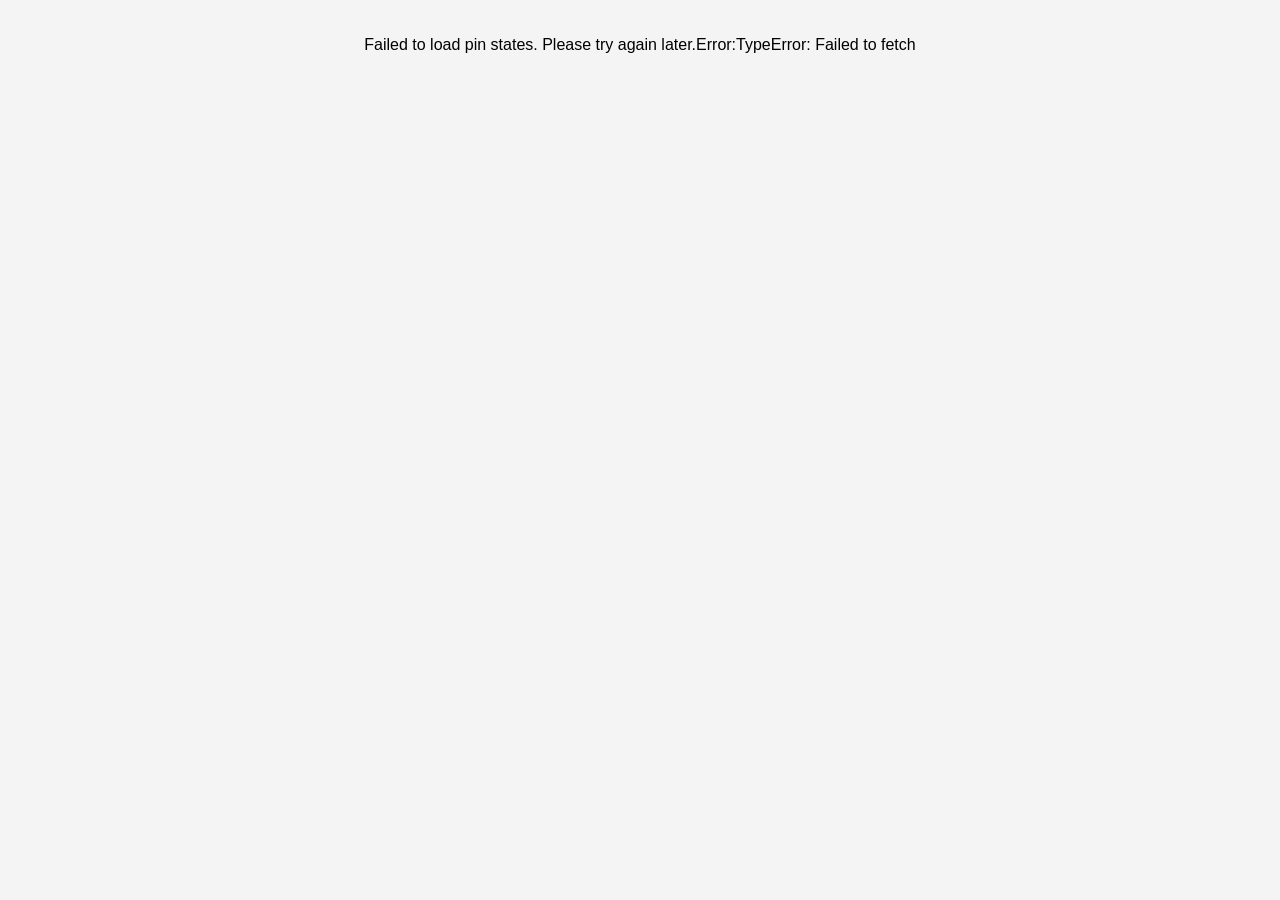
==== home-auto-web/index.html @ 69a38faa "First working version of the web" ====
<!DOCTYPE html>
<html lang="ca">

<head>
  <meta charset="UTF-8">
  <title>Home Automation</title>
  <link rel="stylesheet" href="index.css">
</head>

<body>
  <div id="pins-container">
    <div class="div-pin">
      <p class="p-pin-title">Pin 2.1</p>
      <div class="div-pin-state">
        <p class="p-pin-state" id="p-pin-state-2.1">UNDEFINED</p>
        <div class="div-pin-state-change">
          <button class="btn-pin-state-change" id="btn-pin-state-change-up"
            onclick="fetch_state_change(2.1,1)">UP</button>
          <button class="btn-pin-state-change" id="btn-pin-state-change-down"
            onclick="fetch_state_change(2.1,0)">DOWN</button>
        </div>
        <div id="error-2.1"></div>
      </div>
    </div>
    <div class="div-pin">
      <p class="p-pin-title">Pin 2.2</p>
      <div class="div-pin-state">
        <p class="p-pin-state" id="p-pin-state-2.2">UNDEFINED</p>
        <div class="div-pin-state-change">
          <button class="btn-pin-state-change" id="btn-pin-state-change-up"
            onclick="fetch_state_change(2.2,1)">UP</button>
          <button class="btn-pin-state-change" id="btn-pin-state-change-down"
            onclick="fetch_state_change(2.2,0)">DOWN</button>
        </div>
        <div id="error-2.2"></div>
      </div>
    </div>
    <div class="div-pin">
      <p class="p-pin-title">Pin 2.3</p>
      <div class="div-pin-state">
        <p class="p-pin-state" id="p-pin-state-2.3">UNDEFINED</p>
        <div class="div-pin-state-change">
          <button class="btn-pin-state-change" id="btn-pin-state-change-up"
            onclick="fetch_state_change(2.3,1)">UP</button>
          <button class="btn-pin-state-change" id="btn-pin-state-change-down"
            onclick="fetch_state_change(2.3,0)">DOWN</button>
        </div>
        <div id="error-2.3"></div>
      </div>
    </div>
    <div class="div-pin">
      <p class="p-pin-title">Pin 2.4</p>
      <div class="div-pin-state">
        <p class="p-pin-state" id="p-pin-state-2.4">UNDEFINED</p>
        <div class="div-pin-state-change">
          <button class="btn-pin-state-change" id="btn-pin-state-change-up"
            onclick="fetch_state_change(2.4,1)">UP</button>
          <button class="btn-pin-state-change" id="btn-pin-state-change-down"
            onclick="fetch_state_change(2.4,0)">DOWN</button>
        </div>
        <div id="error-2.4"></div>
      </div>
    </div>
    <div class="div-pin">
      <p class="p-pin-title">Pin 2.5</p>
      <div class="div-pin-state">
        <p class="p-pin-state" id="p-pin-state-2.5">UNDEFINED</p>
        <div class="div-pin-state-change">
          <button class="btn-pin-state-change" id="btn-pin-state-change-up"
            onclick="fetch_state_change(2.5,1)">UP</button>
          <button class="btn-pin-state-change" id="btn-pin-state-change-down"
            onclick="fetch_state_change(2.5,0)">DOWN</button>
        </div>
        <div id="error-2.5"></div>
      </div>
    </div>
    <div class="div-pin">
      <p class="p-pin-title">Pin 2.6</p>
      <div class="div-pin-state">
        <p class="p-pin-state" id="p-pin-state-2.6">UNDEFINED</p>
        <div class="div-pin-state-change">
          <button class="btn-pin-state-change" id="btn-pin-state-change-up"
            onclick="fetch_state_change(2.6,1)">UP</button>
          <button class="btn-pin-state-change" id="btn-pin-state-change-down"
            onclick="fetch_state_change(2.6,0)">DOWN</button>
        </div>
        <div id="error-2.6"></div>
      </div>
    </div>
    <div class="div-pin">
      <p class="p-pin-title">Pin 2.7</p>
      <div class="div-pin-state">
        <p class="p-pin-state" id="p-pin-state-2.7">UNDEFINED</p>
        <div class="div-pin-state-change">
          <button class="btn-pin-state-change" id="btn-pin-state-change-up"
            onclick="fetch_state_change(2.7,1)">UP</button>
          <button class="btn-pin-state-change" id="btn-pin-state-change-down"
            onclick="fetch_state_change(2.7,0)">DOWN</button>
        </div>
        <div id="error-2.7"></div>
      </div>
    </div>
    <div class="div-pin">
      <p class="p-pin-title">Pin 2.8</p>
      <div class="div-pin-state">
        <p id="p-pin-state-2.8">UNDEFINED</p>
        <div class="div-pin-state-change">
          <button class="btn-pin-state-change" id="btn-pin-state-change-up"
            onclick="fetch_state_change(2.8,1)">UP</button>
          <button class="btn-pin-state-change" id="btn-pin-state-change-down"
            onclick="fetch_state_change(2.8,0)">DOWN</button>
        </div>
        <div id="error-2.8"></div>
      </div>
    </div>
  </div>
  <script src="index.js"></script>
</body>

</html>
---- home-auto-web/index.css ----
body {
    font-family: Arial, sans-serif;
    background-color: #f4f4f4;
    display: flex;
    flex-direction: column;
    justify-content: flex-start; /* Align items to the top (or adjust if you want to center vertically) */
    align-items: center; /* Center items horizontally */
    padding: 20px;
    width: 100%; /* Ensure body takes full width */
    margin: 0; /* Remove default margin */
    box-sizing: border-box; /* Include padding and border in width calculation */
}

#pins-container {
    width: 100%; /* Ensure the container is full width */
    display: flex; /* Make it a flex container to allow child div-pins to align properly */
    flex-direction: column;
    flex-flow: wrap;
    justify-content: center; /* Center the items horizontally within the container */
    align-items: center;
}

.div-pin {
    background: #fff;
    border-radius: 10px;
    box-shadow: 0 4px 8px rgba(0, 0, 0, 0.1);
    text-align: center;
    width: 100%; /* 90% of the screen width */
    max-width: 600px; /* Optional, can be increased if you want larger divs */
    margin: 10px;
    padding: 15px;
    transition: transform 0.2s;
    box-sizing: border-box; /* Include padding/border in width calculation */
}

.div-pin:hover {
    transform: scale(1.02);
}

.p-pin-title {
    font-size: 18px;
    font-weight: bold;
    margin: 0;
    color: #333;
}

.div-pin-state {
    width: 100%;
    padding: 10px;
    border-radius: 5px;
    font-size: 16px;
    font-weight: bold;
}

/* Status colors */
.p-pin-state {
    border-radius: 5px;
    color: #fff;
    padding: 1em;
}

.id-pin-state-0 {
    background-color: #f00;
}

.id-pin-state-1 {
    background-color: #0f0;
}

.btn-pin-state-change {
    width: 40%;
    border: none;
    padding: 0.4em;
    border-radius: 5px;
    color: #fff;
    cursor: pointer;
}

#btn-pin-state-change-up {
    background-color: #0f0;
}
#btn-pin-state-change-up:hover {
    background-color: #000;
    transition: 0.5s;
}

#btn-pin-state-change-down {
    background-color: #f00;
}
#btn-pin-state-change-down:hover {
    background-color: #000;
    transition: 0.5s;
}
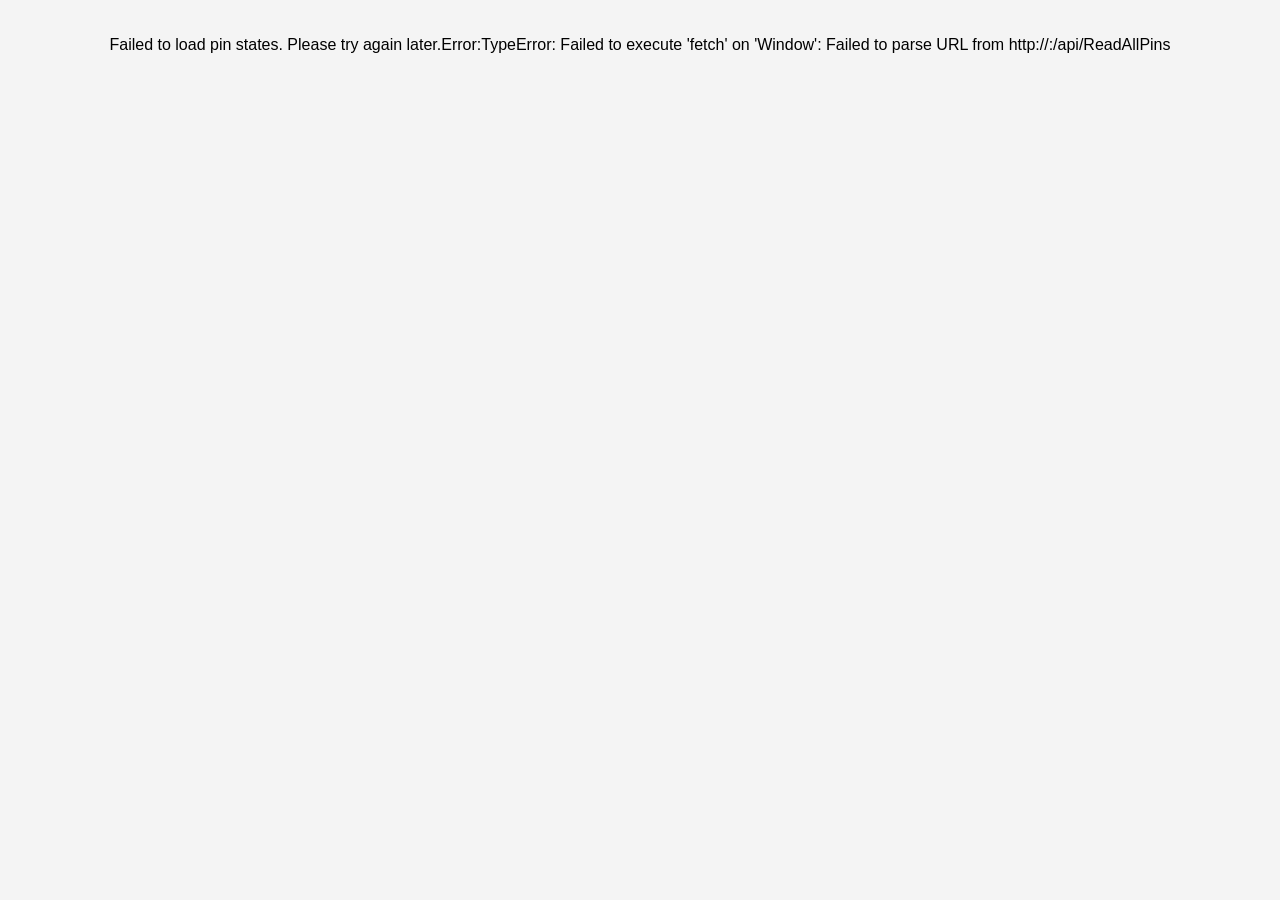
==== commit e02843df: "Add calendar functioning to the web page" ====
--- a/home-auto-web/index.html
+++ b/home-auto-web/index.html
@@ -21,6 +21,22 @@
         </div>
         <div id="error-2.1"></div>
       </div>
+        <div class="div-calendar">
+          <p class="p-calendar">Calendari</p>
+          <form id="calendar-form-2.1" onsubmit="CalendarSubmit(event,'2.1')">
+          <div class="div-calendar-selector">
+            <div>
+              <label for="iStartDate-2.1"><span>Data d'inici</span></label>
+              <input type="datetime-local" id="iStartDate-2.1" name="iStartDate" required>
+            </div>
+            <div>
+              <label for="iEndDate-2.1"><span>Data final</span></label>
+              <input type="datetime-local" id="iEndDate-2.1" name="iEndDate" required>
+            </div>
+          </div>
+          <button type="submit" class="btn-submit-calendar">Send Data</button>
+          </form>
+        </div>
     </div>
     <div class="div-pin">
       <p class="p-pin-title">Pin 2.2</p>
@@ -34,6 +50,22 @@
         </div>
         <div id="error-2.2"></div>
       </div>
+      <div class="div-calendar">
+        <p class="p-calendar">Calendari</p>
+        <form id="calendar-form-2.2" onsubmit="CalendarSubmit(event,'2.2')">
+        <div class="div-calendar-selector">
+          <div>
+            <label for="iStartDate-2.2"><span>Data d'inici</span></label>
+            <input type="datetime-local" id="iStartDate-2.2" name="iStartDate" required>
+          </div>
+          <div>
+            <label for="iEndDate-2.2"><span>Data final</span></label>
+            <input type="datetime-local" id="iEndDate-2.2" name="iEndDate" required>
+          </div>
+        </div>
+        <button type="submit" class="btn-submit-calendar">Send Data</button>
+        </form>
+      </div>
     </div>
     <div class="div-pin">
       <p class="p-pin-title">Pin 2.3</p>
@@ -47,6 +79,22 @@
         </div>
         <div id="error-2.3"></div>
       </div>
+      <div class="div-calendar">
+        <p class="p-calendar">Calendari</p>
+        <form id="calendar-form-2.3" onsubmit="CalendarSubmit(event,'2.3')">
+        <div class="div-calendar-selector">
+          <div>
+            <label for="iStartDate-2.3"><span>Data d'inici</span></label>
+            <input type="datetime-local" id="iStartDate-2.3" name="iStartDate" required>
+          </div>
+          <div>
+            <label for="iEndDate-2.3"><span>Data final</span></label>
+            <input type="datetime-local" id="iEndDate-2.3" name="iEndDate" required>
+          </div>
+        </div>
+        <button type="submit" class="btn-submit-calendar">Send Data</button>
+        </form>
+      </div>
     </div>
     <div class="div-pin">
       <p class="p-pin-title">Pin 2.4</p>
@@ -60,6 +108,22 @@
         </div>
         <div id="error-2.4"></div>
       </div>
+      <div class="div-calendar">
+        <p class="p-calendar">Calendari</p>
+        <form id="calendar-form-2.4" onsubmit="CalendarSubmit(event,'2.4')">
+        <div class="div-calendar-selector">
+          <div>
+            <label for="iStartDate-2.4"><span>Data d'inici</span></label>
+            <input type="datetime-local" id="iStartDate-2.4" name="iStartDate" required>
+          </div>
+          <div>
+            <label for="iEndDate-2.4"><span>Data final</span></label>
+            <input type="datetime-local" id="iEndDate-2.4" name="iEndDate" required>
+          </div>
+        </div>
+        <button type="submit" class="btn-submit-calendar">Send Data</button>
+        </form>
+      </div>
     </div>
     <div class="div-pin">
       <p class="p-pin-title">Pin 2.5</p>
@@ -73,6 +137,22 @@
         </div>
         <div id="error-2.5"></div>
       </div>
+      <div class="div-calendar">
+        <p class="p-calendar">Calendari</p>
+        <form id="calendar-form-2.5" onsubmit="CalendarSubmit(event,'2.5')">
+        <div class="div-calendar-selector">
+          <div>
+            <label for="iStartDate-2.5"><span>Data d'inici</span></label>
+            <input type="datetime-local" id="iStartDate-2.5" name="iStartDate" required>
+          </div>
+          <div>
+            <label for="iEndDate-2.5"><span>Data final</span></label>
+            <input type="datetime-local" id="iEndDate-2.5" name="iEndDate" required>
+          </div>
+        </div>
+        <button type="submit" class="btn-submit-calendar">Send Data</button>
+        </form>
+      </div>
     </div>
     <div class="div-pin">
       <p class="p-pin-title">Pin 2.6</p>
@@ -86,6 +166,22 @@
         </div>
         <div id="error-2.6"></div>
       </div>
+      <div class="div-calendar">
+        <p class="p-calendar">Calendari</p>
+        <form id="calendar-form-2.6" onsubmit="CalendarSubmit(event,'2.6')">
+        <div class="div-calendar-selector">
+          <div>
+            <label for="iStartDate-2.6"><span>Data d'inici</span></label>
+            <input type="datetime-local" id="iStartDate-2.6" name="iStartDate" required>
+          </div>
+          <div>
+            <label for="iEndDate-2.6"><span>Data final</span></label>
+            <input type="datetime-local" id="iEndDate-2.6" name="iEndDate" required>
+          </div>
+        </div>
+        <button type="submit" class="btn-submit-calendar">Send Data</button>
+        </form>
+      </div>
     </div>
     <div class="div-pin">
       <p class="p-pin-title">Pin 2.7</p>
@@ -99,6 +195,22 @@
         </div>
         <div id="error-2.7"></div>
       </div>
+      <div class="div-calendar">
+        <p class="p-calendar">Calendari</p>
+        <form id="calendar-form-2.7" onsubmit="CalendarSubmit(event,'2.7')">
+        <div class="div-calendar-selector">
+          <div>
+            <label for="iStartDate-2.7"><span>Data d'inici</span></label>
+            <input type="datetime-local" id="iStartDate-2.7" name="iStartDate" required>
+          </div>
+          <div>
+            <label for="iEndDate-2.7"><span>Data final</span></label>
+            <input type="datetime-local" id="iEndDate-2.7" name="iEndDate" required>
+          </div>
+        </div>
+        <button type="submit" class="btn-submit-calendar">Send Data</button>
+        </form>
+      </div>
     </div>
     <div class="div-pin">
       <p class="p-pin-title">Pin 2.8</p>
@@ -111,6 +223,22 @@
             onclick="fetch_state_change(2.8,0)">DOWN</button>
         </div>
         <div id="error-2.8"></div>
+      </div>
+      <div class="div-calendar">
+        <p class="p-calendar">Calendari</p>
+        <form id="calendar-form-2.8" onsubmit="CalendarSubmit(event,'2.8')">
+        <div class="div-calendar-selector">
+          <div>
+            <label for="iStartDate-2.8"><span>Data d'inici</span></label>
+            <input type="datetime-local" id="iStartDate-2.8" name="iStartDate" required>
+          </div>
+          <div>
+            <label for="iEndDate-2.8"><span>Data final</span></label>
+            <input type="datetime-local" id="iEndDate-2.8" name="iEndDate" required>
+          </div>
+        </div>
+        <button type="submit" class="btn-submit-calendar">Send Data</button>
+        </form>
       </div>
     </div>
   </div>
--- a/home-auto-web/index.css
+++ b/home-auto-web/index.css
@@ -38,7 +38,7 @@
 }
 
 .p-pin-title {
-    font-size: 18px;
+    font-size: 24px;
     font-weight: bold;
     margin: 0;
     color: #333;
@@ -91,3 +91,30 @@
     background-color: #000;
     transition: 0.5s;
 }
+.p-calendar{
+    text-align:center;
+    font-size: 24px;
+    font-weight: bold;
+    margin: 0;
+    padding-top:1vh;
+    padding-bottom:2vh;
+    width:100%;
+}
+.div-calendar-selector{
+    text-align:center;
+    background-color:#eaeaea;
+    border:1px solid #ccc;
+    border-radius:5px;
+    padding:10px;
+    width:100%;
+    box-sizing:border-box;
+}
+.div-calendar{
+    background-color:#f5e6d4;
+    border:2px solid #d2b48c;
+    border-radius:5px;
+    margin-top:2vh;
+    padding:10px;
+    width:100%;
+    box-sizing:border-box;
+}
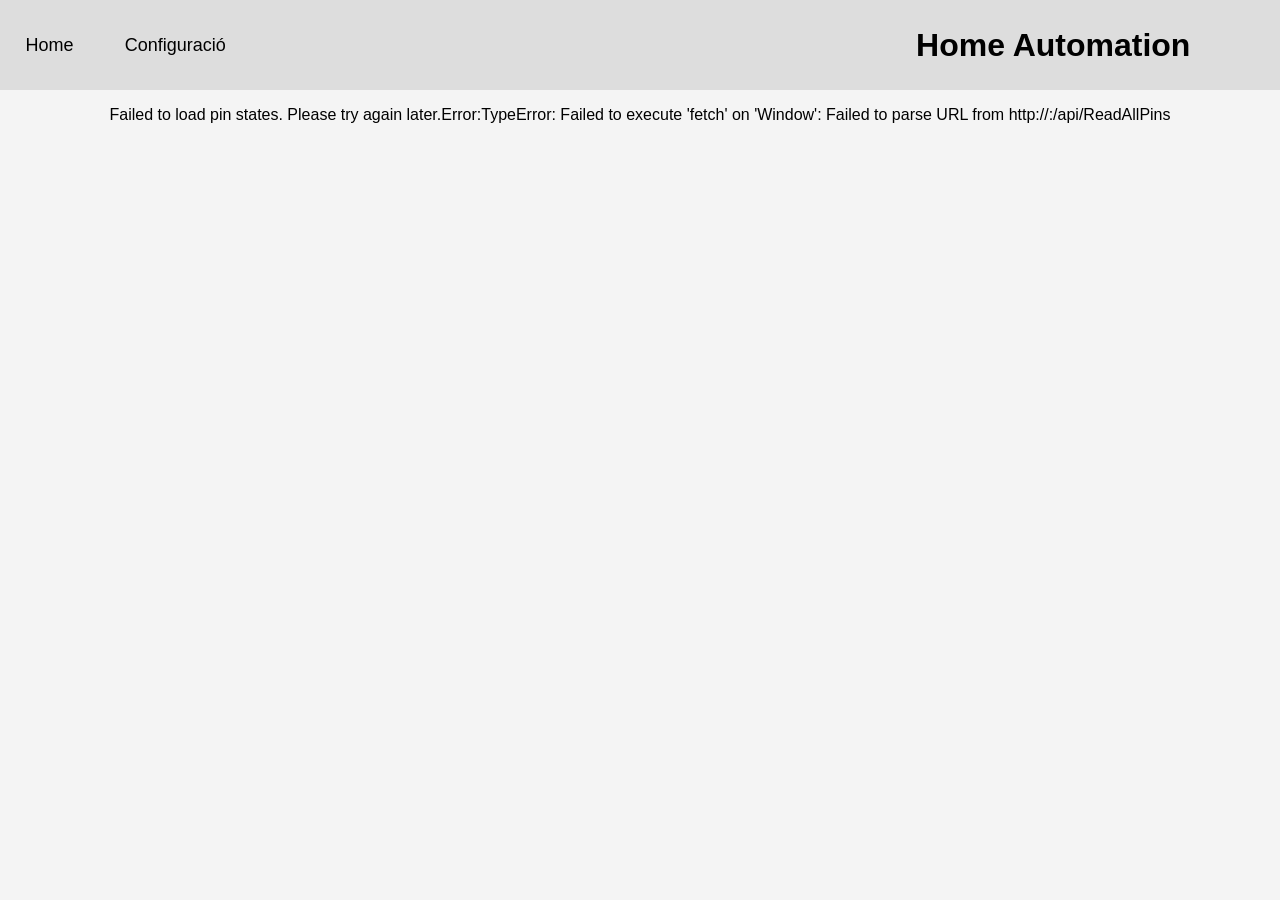
==== commit 5aa38b2d: "Add general configuration" ====
--- a/home-auto-web/index.html
+++ b/home-auto-web/index.html
@@ -8,241 +8,19 @@
 </head>
 
 <body>
-  <div id="pins-container">
-    <div class="div-pin">
-      <p class="p-pin-title">Pin 2.1</p>
-      <div class="div-pin-state">
-        <p class="p-pin-state" id="p-pin-state-2.1">UNDEFINED</p>
-        <div class="div-pin-state-change">
-          <button class="btn-pin-state-change" id="btn-pin-state-change-up"
-            onclick="fetch_state_change(2.1,1)">UP</button>
-          <button class="btn-pin-state-change" id="btn-pin-state-change-down"
-            onclick="fetch_state_change(2.1,0)">DOWN</button>
-        </div>
-        <div id="error-2.1"></div>
-      </div>
-        <div class="div-calendar">
-          <p class="p-calendar">Calendari</p>
-          <form id="calendar-form-2.1" onsubmit="CalendarSubmit(event,'2.1')">
-          <div class="div-calendar-selector">
-            <div>
-              <label for="iStartDate-2.1"><span>Data d'inici</span></label>
-              <input type="datetime-local" id="iStartDate-2.1" name="iStartDate" required>
-            </div>
-            <div>
-              <label for="iEndDate-2.1"><span>Data final</span></label>
-              <input type="datetime-local" id="iEndDate-2.1" name="iEndDate" required>
-            </div>
-          </div>
-          <button type="submit" class="btn-submit-calendar">Send Data</button>
-          </form>
-        </div>
+  <header>
+    <div id="nav-cont">
+      <nav>
+        <a href="index.html" id="home-page" class="button-header">Home</a>
+        <a href="config/config.html" id="conf-page" class="button-header">Configuració</a>
+      </nav>
     </div>
-    <div class="div-pin">
-      <p class="p-pin-title">Pin 2.2</p>
-      <div class="div-pin-state">
-        <p class="p-pin-state" id="p-pin-state-2.2">UNDEFINED</p>
-        <div class="div-pin-state-change">
-          <button class="btn-pin-state-change" id="btn-pin-state-change-up"
-            onclick="fetch_state_change(2.2,1)">UP</button>
-          <button class="btn-pin-state-change" id="btn-pin-state-change-down"
-            onclick="fetch_state_change(2.2,0)">DOWN</button>
-        </div>
-        <div id="error-2.2"></div>
-      </div>
-      <div class="div-calendar">
-        <p class="p-calendar">Calendari</p>
-        <form id="calendar-form-2.2" onsubmit="CalendarSubmit(event,'2.2')">
-        <div class="div-calendar-selector">
-          <div>
-            <label for="iStartDate-2.2"><span>Data d'inici</span></label>
-            <input type="datetime-local" id="iStartDate-2.2" name="iStartDate" required>
-          </div>
-          <div>
-            <label for="iEndDate-2.2"><span>Data final</span></label>
-            <input type="datetime-local" id="iEndDate-2.2" name="iEndDate" required>
-          </div>
-        </div>
-        <button type="submit" class="btn-submit-calendar">Send Data</button>
-        </form>
-      </div>
+    <div id="title-header">
+      <h1>Home Automation</h1>
     </div>
-    <div class="div-pin">
-      <p class="p-pin-title">Pin 2.3</p>
-      <div class="div-pin-state">
-        <p class="p-pin-state" id="p-pin-state-2.3">UNDEFINED</p>
-        <div class="div-pin-state-change">
-          <button class="btn-pin-state-change" id="btn-pin-state-change-up"
-            onclick="fetch_state_change(2.3,1)">UP</button>
-          <button class="btn-pin-state-change" id="btn-pin-state-change-down"
-            onclick="fetch_state_change(2.3,0)">DOWN</button>
-        </div>
-        <div id="error-2.3"></div>
-      </div>
-      <div class="div-calendar">
-        <p class="p-calendar">Calendari</p>
-        <form id="calendar-form-2.3" onsubmit="CalendarSubmit(event,'2.3')">
-        <div class="div-calendar-selector">
-          <div>
-            <label for="iStartDate-2.3"><span>Data d'inici</span></label>
-            <input type="datetime-local" id="iStartDate-2.3" name="iStartDate" required>
-          </div>
-          <div>
-            <label for="iEndDate-2.3"><span>Data final</span></label>
-            <input type="datetime-local" id="iEndDate-2.3" name="iEndDate" required>
-          </div>
-        </div>
-        <button type="submit" class="btn-submit-calendar">Send Data</button>
-        </form>
-      </div>
-    </div>
-    <div class="div-pin">
-      <p class="p-pin-title">Pin 2.4</p>
-      <div class="div-pin-state">
-        <p class="p-pin-state" id="p-pin-state-2.4">UNDEFINED</p>
-        <div class="div-pin-state-change">
-          <button class="btn-pin-state-change" id="btn-pin-state-change-up"
-            onclick="fetch_state_change(2.4,1)">UP</button>
-          <button class="btn-pin-state-change" id="btn-pin-state-change-down"
-            onclick="fetch_state_change(2.4,0)">DOWN</button>
-        </div>
-        <div id="error-2.4"></div>
-      </div>
-      <div class="div-calendar">
-        <p class="p-calendar">Calendari</p>
-        <form id="calendar-form-2.4" onsubmit="CalendarSubmit(event,'2.4')">
-        <div class="div-calendar-selector">
-          <div>
-            <label for="iStartDate-2.4"><span>Data d'inici</span></label>
-            <input type="datetime-local" id="iStartDate-2.4" name="iStartDate" required>
-          </div>
-          <div>
-            <label for="iEndDate-2.4"><span>Data final</span></label>
-            <input type="datetime-local" id="iEndDate-2.4" name="iEndDate" required>
-          </div>
-        </div>
-        <button type="submit" class="btn-submit-calendar">Send Data</button>
-        </form>
-      </div>
-    </div>
-    <div class="div-pin">
-      <p class="p-pin-title">Pin 2.5</p>
-      <div class="div-pin-state">
-        <p class="p-pin-state" id="p-pin-state-2.5">UNDEFINED</p>
-        <div class="div-pin-state-change">
-          <button class="btn-pin-state-change" id="btn-pin-state-change-up"
-            onclick="fetch_state_change(2.5,1)">UP</button>
-          <button class="btn-pin-state-change" id="btn-pin-state-change-down"
-            onclick="fetch_state_change(2.5,0)">DOWN</button>
-        </div>
-        <div id="error-2.5"></div>
-      </div>
-      <div class="div-calendar">
-        <p class="p-calendar">Calendari</p>
-        <form id="calendar-form-2.5" onsubmit="CalendarSubmit(event,'2.5')">
-        <div class="div-calendar-selector">
-          <div>
-            <label for="iStartDate-2.5"><span>Data d'inici</span></label>
-            <input type="datetime-local" id="iStartDate-2.5" name="iStartDate" required>
-          </div>
-          <div>
-            <label for="iEndDate-2.5"><span>Data final</span></label>
-            <input type="datetime-local" id="iEndDate-2.5" name="iEndDate" required>
-          </div>
-        </div>
-        <button type="submit" class="btn-submit-calendar">Send Data</button>
-        </form>
-      </div>
-    </div>
-    <div class="div-pin">
-      <p class="p-pin-title">Pin 2.6</p>
-      <div class="div-pin-state">
-        <p class="p-pin-state" id="p-pin-state-2.6">UNDEFINED</p>
-        <div class="div-pin-state-change">
-          <button class="btn-pin-state-change" id="btn-pin-state-change-up"
-            onclick="fetch_state_change(2.6,1)">UP</button>
-          <button class="btn-pin-state-change" id="btn-pin-state-change-down"
-            onclick="fetch_state_change(2.6,0)">DOWN</button>
-        </div>
-        <div id="error-2.6"></div>
-      </div>
-      <div class="div-calendar">
-        <p class="p-calendar">Calendari</p>
-        <form id="calendar-form-2.6" onsubmit="CalendarSubmit(event,'2.6')">
-        <div class="div-calendar-selector">
-          <div>
-            <label for="iStartDate-2.6"><span>Data d'inici</span></label>
-            <input type="datetime-local" id="iStartDate-2.6" name="iStartDate" required>
-          </div>
-          <div>
-            <label for="iEndDate-2.6"><span>Data final</span></label>
-            <input type="datetime-local" id="iEndDate-2.6" name="iEndDate" required>
-          </div>
-        </div>
-        <button type="submit" class="btn-submit-calendar">Send Data</button>
-        </form>
-      </div>
-    </div>
-    <div class="div-pin">
-      <p class="p-pin-title">Pin 2.7</p>
-      <div class="div-pin-state">
-        <p class="p-pin-state" id="p-pin-state-2.7">UNDEFINED</p>
-        <div class="div-pin-state-change">
-          <button class="btn-pin-state-change" id="btn-pin-state-change-up"
-            onclick="fetch_state_change(2.7,1)">UP</button>
-          <button class="btn-pin-state-change" id="btn-pin-state-change-down"
-            onclick="fetch_state_change(2.7,0)">DOWN</button>
-        </div>
-        <div id="error-2.7"></div>
-      </div>
-      <div class="div-calendar">
-        <p class="p-calendar">Calendari</p>
-        <form id="calendar-form-2.7" onsubmit="CalendarSubmit(event,'2.7')">
-        <div class="div-calendar-selector">
-          <div>
-            <label for="iStartDate-2.7"><span>Data d'inici</span></label>
-            <input type="datetime-local" id="iStartDate-2.7" name="iStartDate" required>
-          </div>
-          <div>
-            <label for="iEndDate-2.7"><span>Data final</span></label>
-            <input type="datetime-local" id="iEndDate-2.7" name="iEndDate" required>
-          </div>
-        </div>
-        <button type="submit" class="btn-submit-calendar">Send Data</button>
-        </form>
-      </div>
-    </div>
-    <div class="div-pin">
-      <p class="p-pin-title">Pin 2.8</p>
-      <div class="div-pin-state">
-        <p id="p-pin-state-2.8">UNDEFINED</p>
-        <div class="div-pin-state-change">
-          <button class="btn-pin-state-change" id="btn-pin-state-change-up"
-            onclick="fetch_state_change(2.8,1)">UP</button>
-          <button class="btn-pin-state-change" id="btn-pin-state-change-down"
-            onclick="fetch_state_change(2.8,0)">DOWN</button>
-        </div>
-        <div id="error-2.8"></div>
-      </div>
-      <div class="div-calendar">
-        <p class="p-calendar">Calendari</p>
-        <form id="calendar-form-2.8" onsubmit="CalendarSubmit(event,'2.8')">
-        <div class="div-calendar-selector">
-          <div>
-            <label for="iStartDate-2.8"><span>Data d'inici</span></label>
-            <input type="datetime-local" id="iStartDate-2.8" name="iStartDate" required>
-          </div>
-          <div>
-            <label for="iEndDate-2.8"><span>Data final</span></label>
-            <input type="datetime-local" id="iEndDate-2.8" name="iEndDate" required>
-          </div>
-        </div>
-        <button type="submit" class="btn-submit-calendar">Send Data</button>
-        </form>
-      </div>
-    </div>
-  </div>
+  </header>
+  <div id="pins-container"></div>
   <script src="index.js"></script>
 </body>
 
-</html>+</html>
--- a/home-auto-web/index.css
+++ b/home-auto-web/index.css
@@ -5,10 +5,50 @@
     flex-direction: column;
     justify-content: flex-start; /* Align items to the top (or adjust if you want to center vertically) */
     align-items: center; /* Center items horizontally */
-    padding: 20px;
+    padding: 0px;
     width: 100%; /* Ensure body takes full width */
-    margin: 0; /* Remove default margin */
+    margin: 0px; /* Remove default margin */
     box-sizing: border-box; /* Include padding and border in width calculation */
+}
+header {
+    width: 100%;
+    height: 10vh;
+    display: flex;
+    justify-content: space-between;
+    align-items: center;
+    background-color:#dddddd;
+}
+a:link {
+    font-style: normal;
+    text-decoration: inherit;
+    color: inherit;
+    cursor: pointer;
+}
+a:visited {
+    text-decoration: inherit;
+    color: inherit;
+    cursor: pointer;
+}
+#title-header {
+    margin-right: 7vw;
+}
+#nav-cont {
+    display:flex;
+    flex-direction: row;
+    justify-content: stretch;
+    height: 100%;
+}
+nav {
+    display: flex;
+    align-items: center;
+    flex-direction: row;
+    height: 100%;
+}
+.button-header {
+    flex: 1;
+    font-size: 2vh;
+    padding: 1vh 2vw 1vh 2vw;
+    box-sizing: border-box;
 }
 
 #pins-container {
@@ -76,18 +116,18 @@
     cursor: pointer;
 }
 
-#btn-pin-state-change-up {
+.btn-pin-state-change-up {
     background-color: #0f0;
 }
-#btn-pin-state-change-up:hover {
+.btn-pin-state-change-up:hover {
     background-color: #000;
     transition: 0.5s;
 }
 
-#btn-pin-state-change-down {
+.btn-pin-state-change-down {
     background-color: #f00;
 }
-#btn-pin-state-change-down:hover {
+.btn-pin-state-change-down:hover {
     background-color: #000;
     transition: 0.5s;
 }
@@ -117,4 +157,25 @@
     padding:10px;
     width:100%;
     box-sizing:border-box;
+}
+#conf-form {
+    display: grid;
+    grid-template-columns: 120px 1fr;
+    gap: 10px 15px;
+    align-items: center;
+    max-width: 60vw;
+    margin: auto;
+}
+#conf-form label {
+    text-align: right;
+    padding-right: 10px;
+}
+#conf-form select,
+#conf-form input[type="text"] {
+    padding: 5px;
+}
+#conf-form input[type="submit"] {
+    grid-column: 2;
+    padding: 8px 16px;
+    margin-top: 10px;
 }
